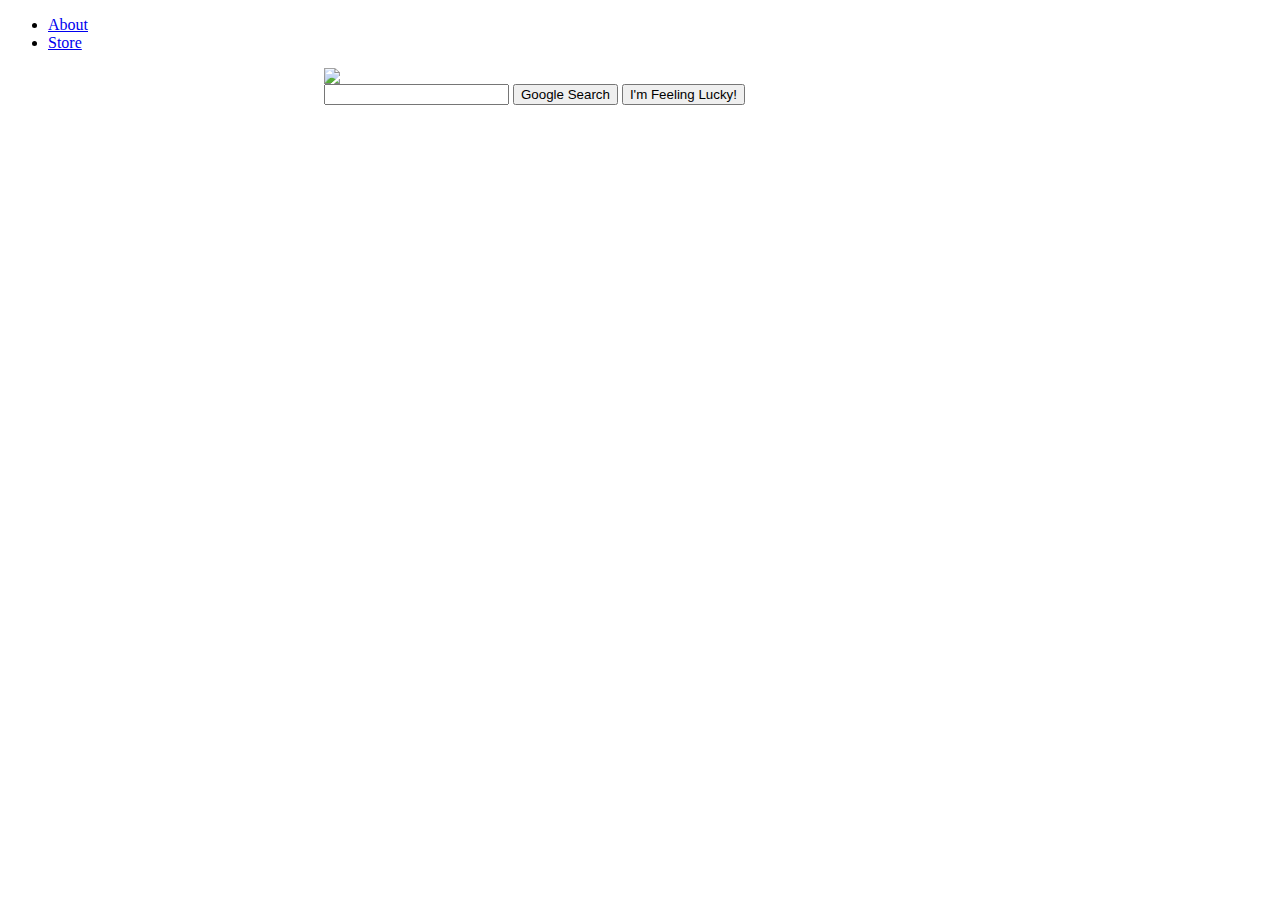
==== index.html @ 62e540c8 "addition of .css, not working yet" ====
<!DOCTYPE html>
<html>
    <header>
        <title>This is Google I guess</title>
        <link href="style.css">
        <style>
             .center {
    display: block;
    margin-left: auto;
    margin-right: auto;
    width: 50%;
  }
        </style>
    </header>
    <body>
        <div id="navbar"> 
            <ul>
                <li><a href="#">About</a></li>
                <li><a href="#">Store</a></li>
            </ul>
        </div>
        <div id = "doodle" >
            <img src = "https://www.google.com/logos/doodles/2019/first-image-of-a-black-hole-6224607435030528-law.gif" class ="center">
        </div>

        <form action="#" method = "GET" name="search_bar" class="center">
            <input type="text" name="seach">
            <input type="submit" value="Google Search">
            <input type="submit" value="I'm Feeling Lucky!">
        


    </body>
</html>
---- style.css ----
ul {
    list-style-type: none;
    margin: 0;
    padding: 0;
  }

  .center {
    display: block;
    margin-left: auto;
    margin-right: auto;
    width: 50%;
  }
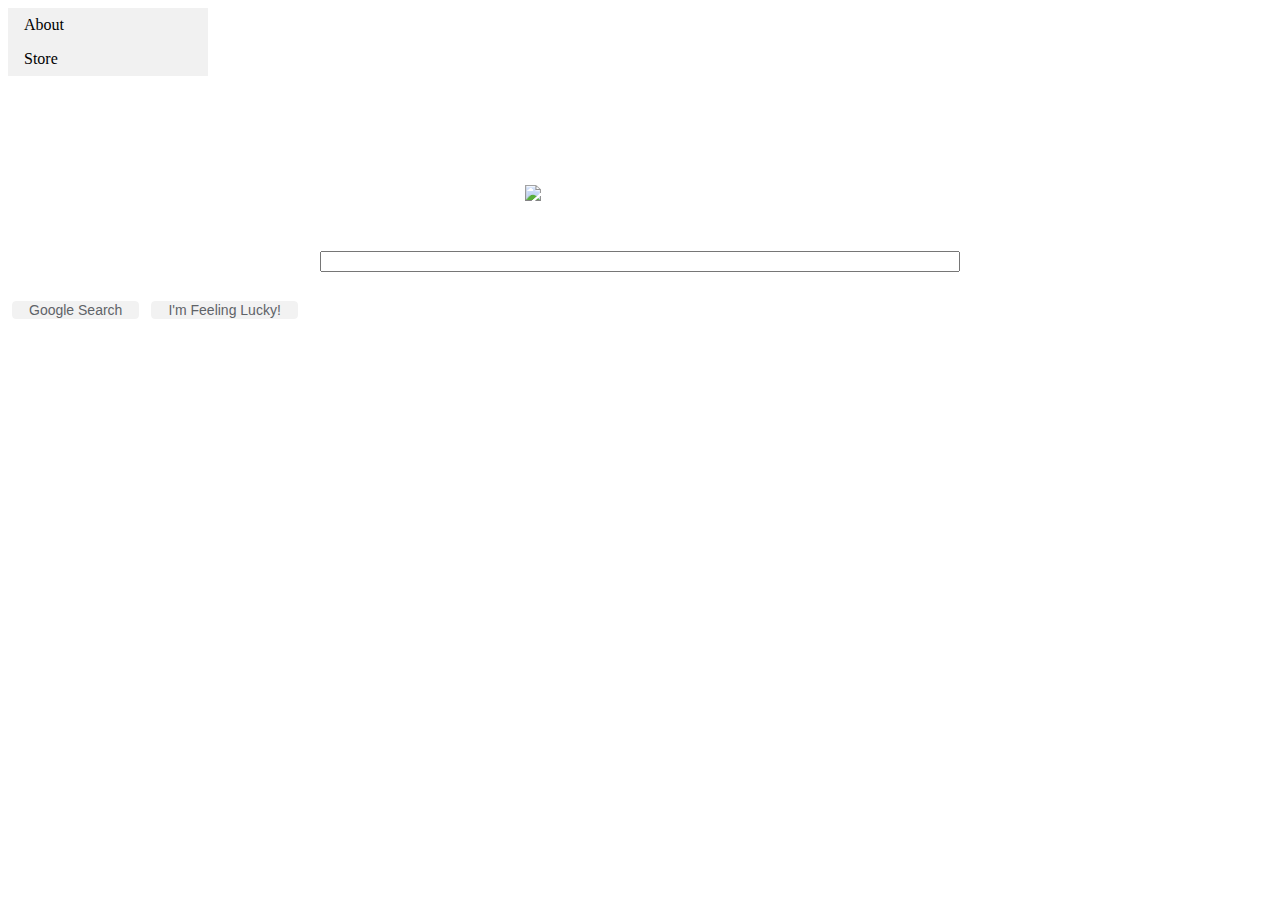
==== commit edfd0b75: "cleaned up a bit, nearly there" ====
--- a/index.html
+++ b/index.html
@@ -2,15 +2,7 @@
 <html>
     <header>
         <title>This is Google I guess</title>
-        <link href="style.css">
-        <style>
-             .center {
-    display: block;
-    margin-left: auto;
-    margin-right: auto;
-    width: 50%;
-  }
-        </style>
+        <link rel="stylesheet" href="style.css">
     </header>
     <body>
         <div id="navbar"> 
@@ -20,11 +12,11 @@
             </ul>
         </div>
         <div id = "doodle" >
-            <img src = "https://www.google.com/logos/doodles/2019/first-image-of-a-black-hole-6224607435030528-law.gif" class ="center">
+            <img src = "https://www.google.com/images/branding/googlelogo/2x/googlelogo_color_272x92dp.png"  class ="center" style ="padding-top: 109px;">
         </div>
 
-        <form action="#" method = "GET" name="search_bar" class="center">
-            <input type="text" name="seach">
+        <form action="#" method = "GET" name="search_bar">
+            <input type="text" name="seach" class="center"> <br>
             <input type="submit" value="Google Search">
             <input type="submit" value="I'm Feeling Lucky!">
         
--- a/style.css
+++ b/style.css
@@ -2,6 +2,21 @@
     list-style-type: none;
     margin: 0;
     padding: 0;
+    width: 200px;
+    background-color: #f1f1f1;
+  }
+  
+  li a {
+    display: block;
+    color: #000;
+    padding: 8px 16px;
+    text-decoration: none;
+  }
+  
+  /* Change the link color on hover */
+  li a:hover {
+    background-color: #555;
+    color: white;
   }
 
   .center {
@@ -9,4 +24,31 @@
     margin-left: auto;
     margin-right: auto;
     width: 50%;
-  }+  }
+
+  input[type="submit"] {
+    background-color: #f2f2f2;
+    border: 1px solid #f2f2f2;
+    border-radius: 4px;
+    color: #5F6368;
+    cursor: pointer;
+    font-family: arial,sans-serif;
+    font-size: 14px;
+    margin: 11px 4px;
+    min-width: 54px;
+    padding: 0 16px;
+    text-align: center;
+  }
+
+
+
+img {
+    display: block;
+    max-width:230px;
+    max-height:100px;
+    width: auto;
+    height: auto;
+    padding: 50px;
+  }
+
+  